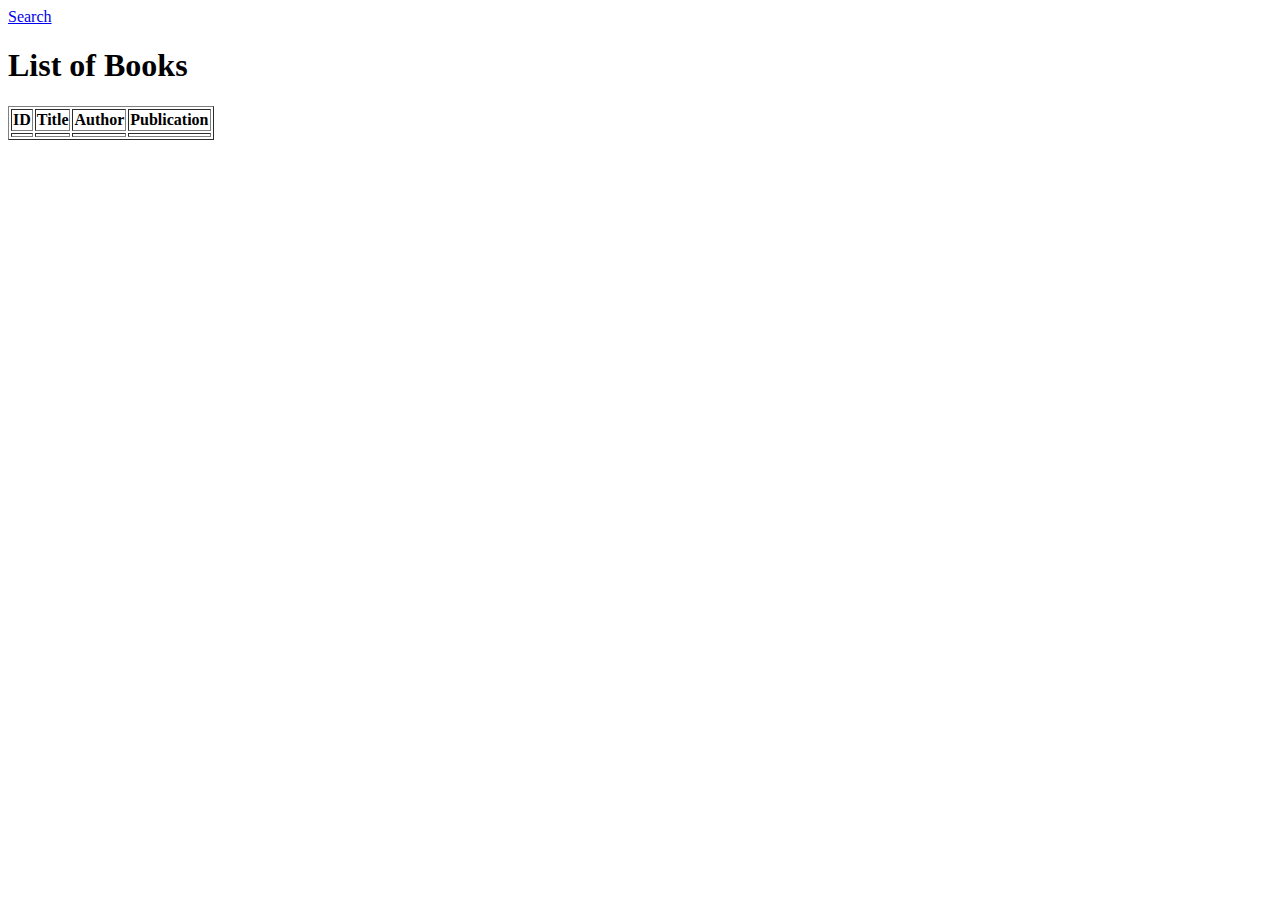
==== src/main/resources/templates/index.html @ 3f315d23 "Began working on Thymeleaf frontend" ====
<!DOCTYPE html>
<html xmlns:th="http://www.thymeleaf.org" lang="en">
<head>
  <title>Book List</title>
</head>
<body>

<nav>
  <a href="/books/search">Search</a>
</nav>
<h1>List of Books</h1>

<table border="1">
  <tr>
    <th>ID</th>
    <th>Title</th>
    <th>Author</th>
    <th>Publication</th>
  </tr>
  <tr th:each="book : ${books}">
    <td th:text="${book.id}"></td>
    <td th:text="${book.title}"></td>
    <td th:text="${book.author}"></td>
    <td th:text="${book.yearPublished}"></td>
  </tr>
</table>
</body>
</html>
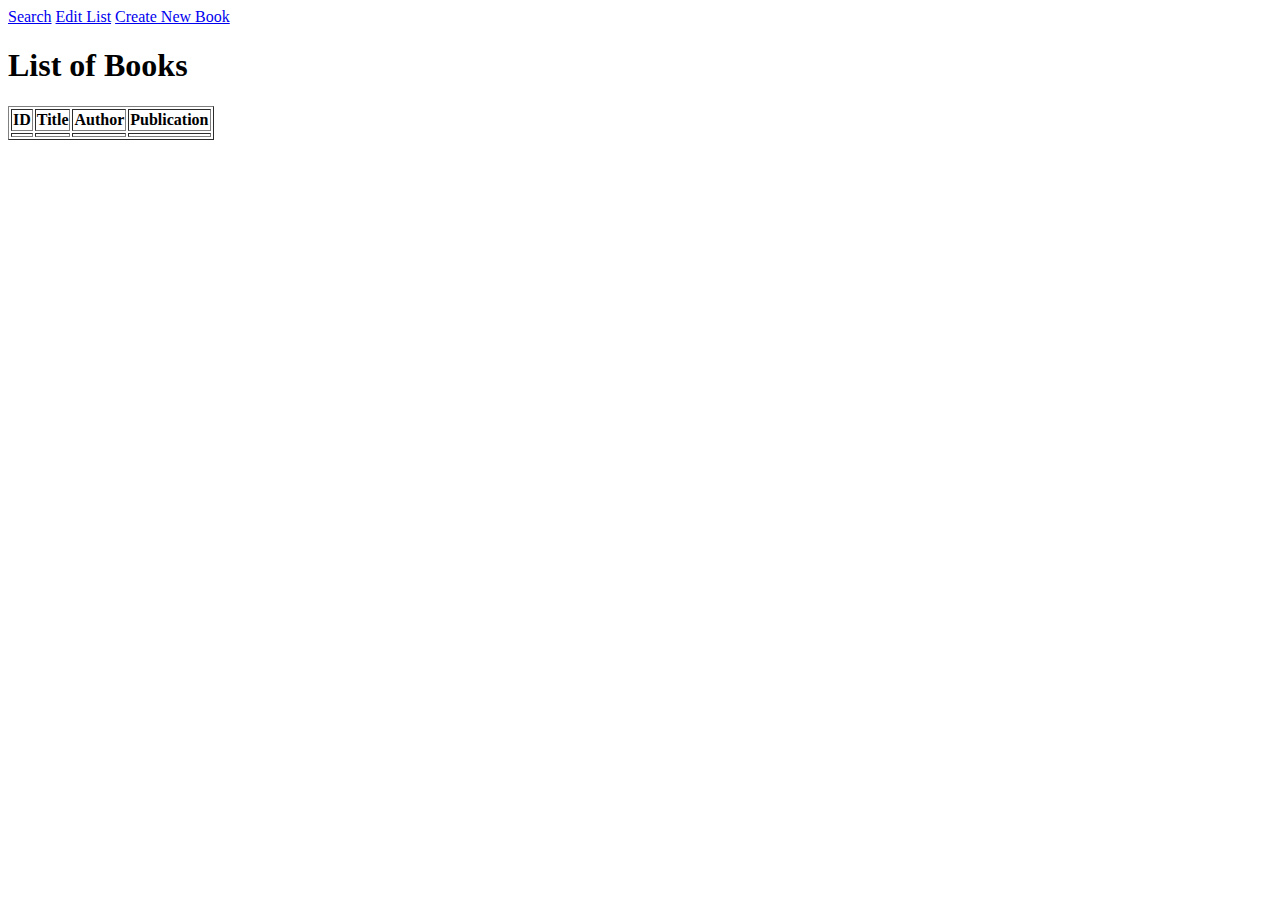
==== commit 1cd93754: "Use thymeleaf to dynamically display the book collection and each book's information." ====
--- a/src/main/resources/templates/index.html
+++ b/src/main/resources/templates/index.html
@@ -1,16 +1,19 @@
 <!DOCTYPE html>
 <html xmlns:th="http://www.thymeleaf.org" lang="en">
 <head>
+  <link rel="stylesheet" href="style.css">
   <title>Book List</title>
 </head>
 <body>
 
 <nav>
   <a href="/books/search">Search</a>
+  <a href="/books/update">Edit List</a>
+  <a href="/books/create">Create New Book</a>
 </nav>
 <h1>List of Books</h1>
 
-<table border="1">
+<table border="1" id="tableHome">
   <tr>
     <th>ID</th>
     <th>Title</th>
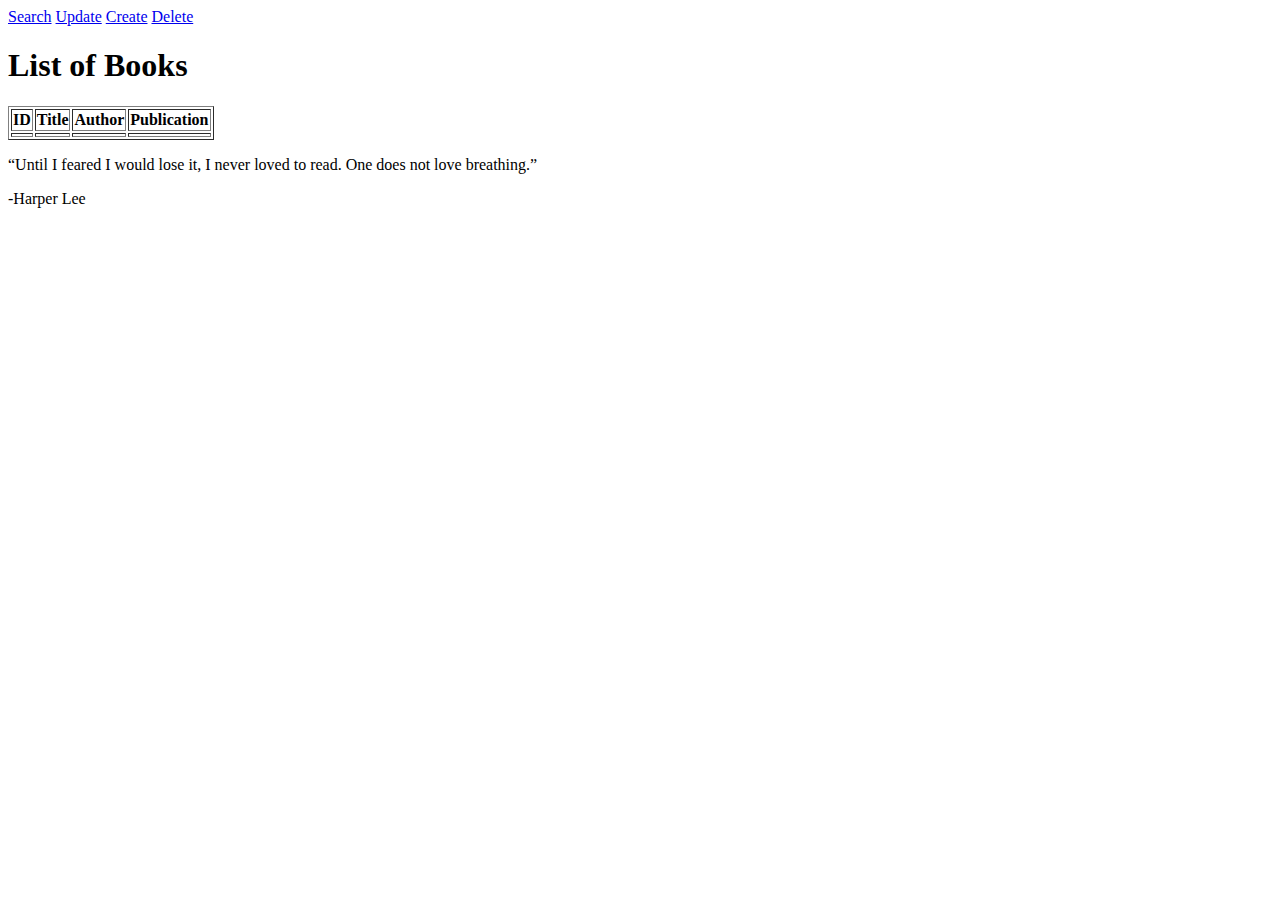
==== commit b87dc0cd: "Style the index page" ====
--- a/src/main/resources/templates/index.html
+++ b/src/main/resources/templates/index.html
@@ -1,17 +1,20 @@
 <!DOCTYPE html>
 <html xmlns:th="http://www.thymeleaf.org" lang="en">
 <head>
-  <link rel="stylesheet" href="style.css">
+  <link rel="stylesheet" href="/style.css">
   <title>Book List</title>
 </head>
 <body>
 
-<nav>
+<nav id="indexNav">
   <a href="/books/search">Search</a>
-  <a href="/books/update">Edit List</a>
-  <a href="/books/create">Create New Book</a>
+  <a href="/books/update">Update</a>
+  <a href="/books/create">Create</a>
+  <a href="/books/delete">Delete</a>
 </nav>
-<h1>List of Books</h1>
+<div id="headerDiv">
+  <h1 id="indexHeader">List of Books</h1>
+</div>
 
 <table border="1" id="tableHome">
   <tr>
@@ -21,11 +24,15 @@
     <th>Publication</th>
   </tr>
   <tr th:each="book : ${books}">
-    <td th:text="${book.id}"></td>
-    <td th:text="${book.title}"></td>
-    <td th:text="${book.author}"></td>
-    <td th:text="${book.yearPublished}"></td>
+    <td th:text="${book.id}" class="bookInfo"></td>
+    <td th:text="${book.title}" class="bookInfo"></td>
+    <td th:text="${book.author}" class="bookInfo"></td>
+    <td th:text="${book.yearPublished}" class="bookInfo"></td>
   </tr>
 </table>
+<div id="indexQuote">
+  <p id="indexQuoteItself">“Until I feared I would lose it, I never loved to read. One does not love breathing.”</p>
+  <p id="indexQuoteAuthor">-Harper Lee</p>
+</div>
 </body>
 </html>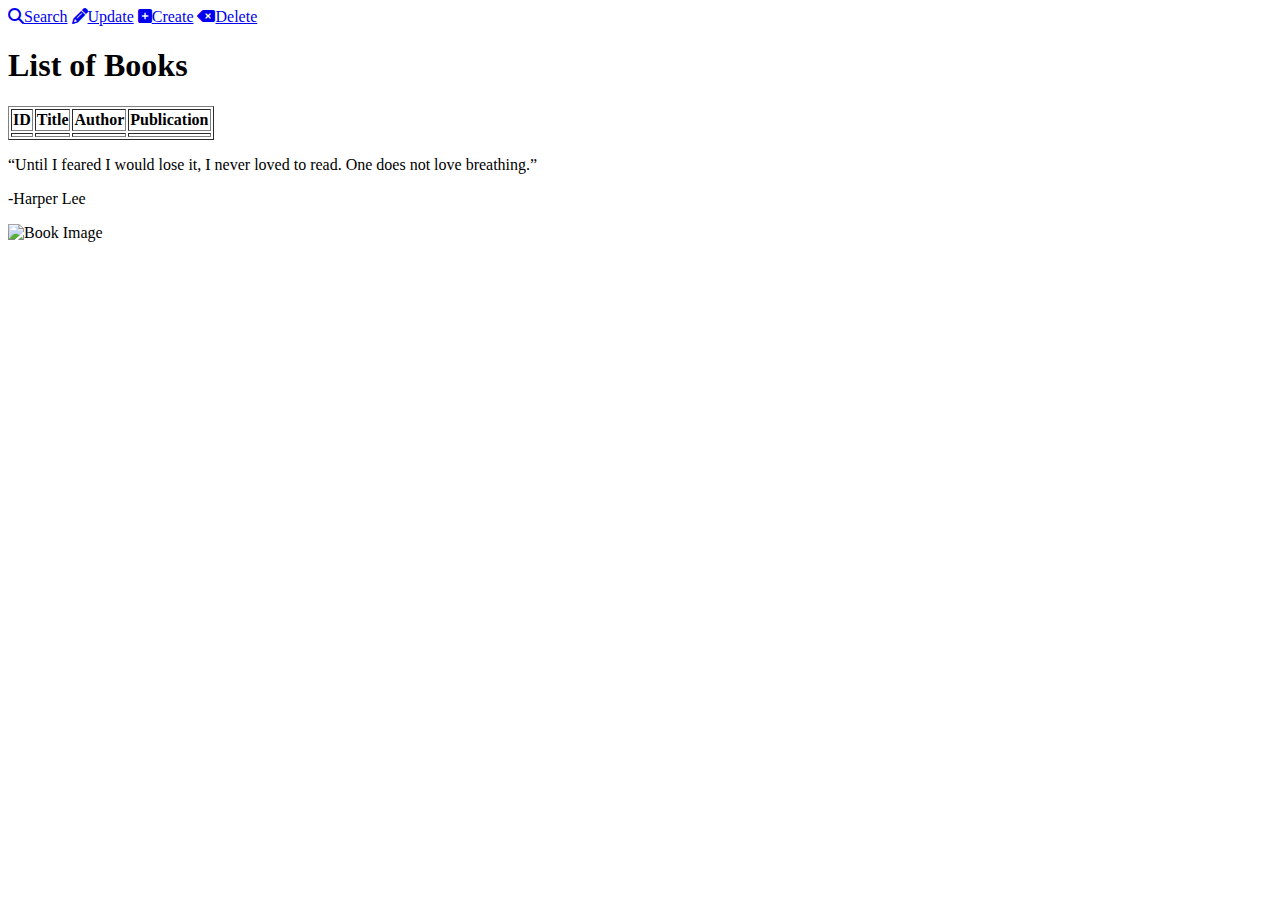
==== commit f5da3bdc: "Change id names to allow for easier styling" ====
--- a/src/main/resources/templates/index.html
+++ b/src/main/resources/templates/index.html
@@ -3,36 +3,43 @@
 <head>
   <link rel="stylesheet" href="/style.css">
   <title>Book List</title>
+  <link rel="stylesheet" href="https://cdnjs.cloudflare.com/ajax/libs/font-awesome/6.5.1/css/all.min.css">
+
 </head>
 <body>
 
 <nav id="indexNav">
-  <a href="/books/search">Search</a>
-  <a href="/books/update">Update</a>
-  <a href="/books/create">Create</a>
-  <a href="/books/delete">Delete</a>
+  <a href="/books/search"><i class="fa-solid fa-magnifying-glass"></i>Search</a>
+
+  <a href="/books/update"><i class="fa-solid fa-pencil"></i>Update</a>
+
+  <a href="/books/create"><i class="fa-solid fa-square-plus"></i>Create</a>
+
+  <a href="/books/delete">  <i class="fa-solid fa-delete-left"></i>Delete</a>
 </nav>
 <div id="headerDiv">
   <h1 id="indexHeader">List of Books</h1>
 </div>
-
-<table border="1" id="tableHome">
-  <tr>
-    <th>ID</th>
-    <th>Title</th>
-    <th>Author</th>
-    <th>Publication</th>
-  </tr>
-  <tr th:each="book : ${books}">
-    <td th:text="${book.id}" class="bookInfo"></td>
-    <td th:text="${book.title}" class="bookInfo"></td>
-    <td th:text="${book.author}" class="bookInfo"></td>
-    <td th:text="${book.yearPublished}" class="bookInfo"></td>
-  </tr>
-</table>
+<div id="tableContainer">
+  <table border="1" id="tableHome">
+    <tr>
+      <th>ID</th>
+      <th>Title</th>
+      <th>Author</th>
+      <th>Publication</th>
+    </tr>
+    <tr th:each="book : ${books}">
+      <td th:text="${book.id}" class="bookInfo"></td>
+      <td th:text="${book.title}" class="bookInfo"></td>
+      <td th:text="${book.author}" class="bookInfo"></td>
+      <td th:text="${book.yearPublished}" class="bookInfo"></td>
+    </tr>
+  </table>
+</div>
 <div id="indexQuote">
   <p id="indexQuoteItself">“Until I feared I would lose it, I never loved to read. One does not love breathing.”</p>
   <p id="indexQuoteAuthor">-Harper Lee</p>
+  <img th:src="@{/images/imageindex.jpg}" alt="Book Image" id="imgIndex">
 </div>
 </body>
 </html>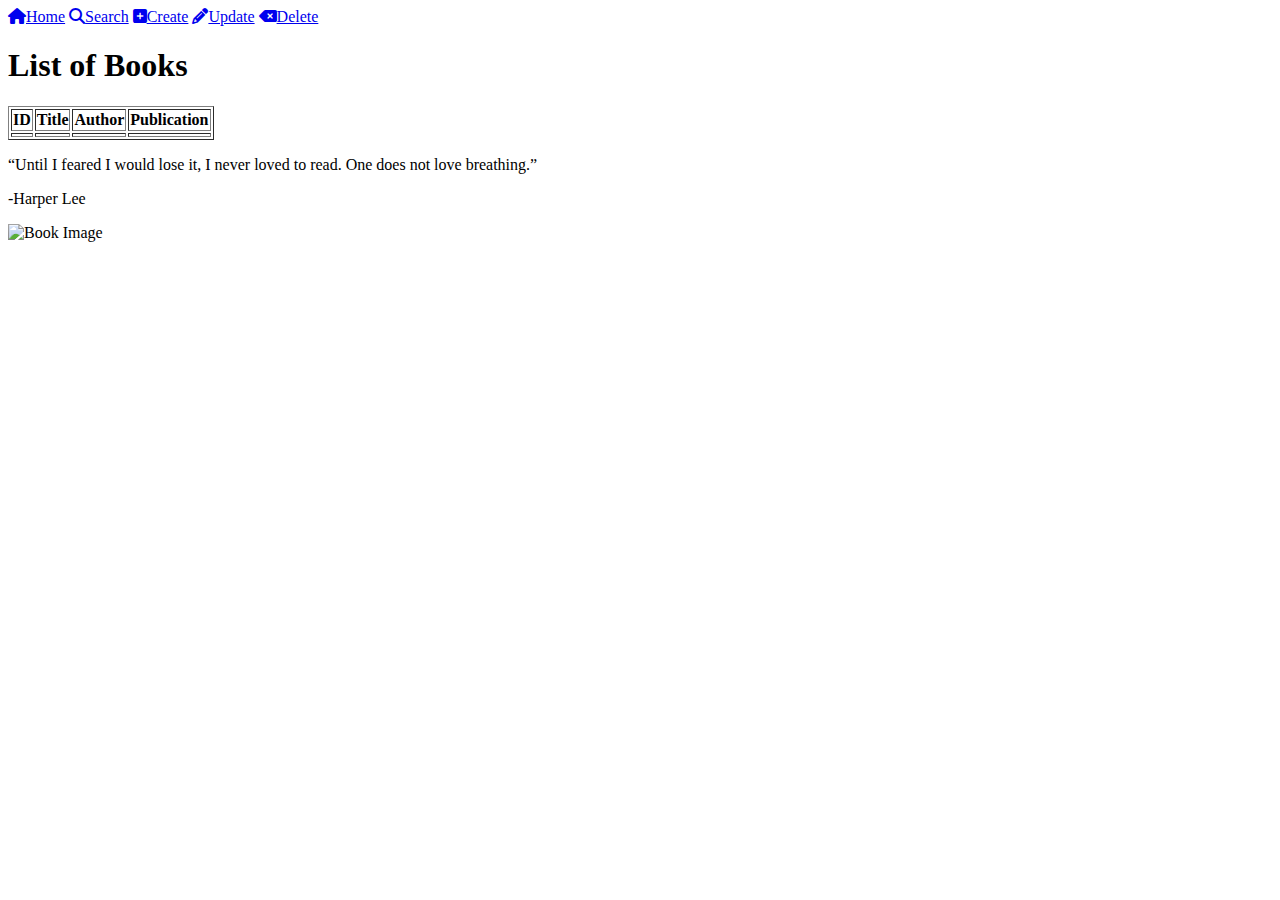
==== commit 6f23343b: "Create class names to assist in making CSS more concise" ====
--- a/src/main/resources/templates/index.html
+++ b/src/main/resources/templates/index.html
@@ -4,42 +4,43 @@
   <link rel="stylesheet" href="/style.css">
   <title>Book List</title>
   <link rel="stylesheet" href="https://cdnjs.cloudflare.com/ajax/libs/font-awesome/6.5.1/css/all.min.css">
+</head>
+<body class="index-page">
 
-</head>
-<body>
+<nav class="nav">
+  <a href="/books" class="nav-link"><i class="fa-solid fa-house"></i>Home</a>
+  <a href="/books/search" class="nav-link"><i class="fa-solid fa-magnifying-glass"></i>Search</a>
+  <a href="/books/create" class="nav-link"><i class="fa-solid fa-square-plus"></i>Create</a>
+  <a href="/books/update" class="nav-link"><i class="fa-solid fa-pencil"></i>Update</a>
+  <a href="/books/delete" class="nav-link"><i class="fa-solid fa-delete-left"></i>Delete</a>
+</nav>
 
-<nav id="indexNav">
-  <a href="/books/search"><i class="fa-solid fa-magnifying-glass"></i>Search</a>
+<div class="header">
+  <h1 class="page-header" id="listBooksHeader">List of Books</h1>
+</div>
 
-  <a href="/books/update"><i class="fa-solid fa-pencil"></i>Update</a>
-
-  <a href="/books/create"><i class="fa-solid fa-square-plus"></i>Create</a>
-
-  <a href="/books/delete">  <i class="fa-solid fa-delete-left"></i>Delete</a>
-</nav>
-<div id="headerDiv">
-  <h1 id="indexHeader">List of Books</h1>
-</div>
-<div id="tableContainer">
-  <table border="1" id="tableHome">
+<div class="table-container">
+  <table border="1" class="table">
     <tr>
-      <th>ID</th>
-      <th>Title</th>
-      <th>Author</th>
-      <th>Publication</th>
+      <th class="table-header">ID</th>
+      <th class="table-header">Title</th>
+      <th class="table-header">Author</th>
+      <th class="table-header">Publication</th>
     </tr>
     <tr th:each="book : ${books}">
-      <td th:text="${book.id}" class="bookInfo"></td>
-      <td th:text="${book.title}" class="bookInfo"></td>
-      <td th:text="${book.author}" class="bookInfo"></td>
-      <td th:text="${book.yearPublished}" class="bookInfo"></td>
+      <td th:text="${book.id}" class="book-info" id="bookId"></td>
+      <td th:text="${book.title}" class="book-info" id="bookTitle"></td>
+      <td th:text="${book.author}" class="book-info" id="bookAuthor"></td>
+      <td th:text="${book.yearPublished}" class="book-info" id="bookYear"></td>
     </tr>
   </table>
 </div>
-<div id="indexQuote">
-  <p id="indexQuoteItself">“Until I feared I would lose it, I never loved to read. One does not love breathing.”</p>
-  <p id="indexQuoteAuthor">-Harper Lee</p>
-  <img th:src="@{/images/imageindex.jpg}" alt="Book Image" id="imgIndex">
+
+<div class="quote-container">
+  <p class="quote" id="quoteText">“Until I feared I would lose it, I never loved to read. One does not love breathing.”</p>
+  <p class="quote-author" id="quoteAuthor">-Harper Lee</p>
+  <img th:src="@{/images/imageindex.jpg}" alt="Book Image" class="image" id="quoteImage">
 </div>
+
 </body>
-</html>+</html>
